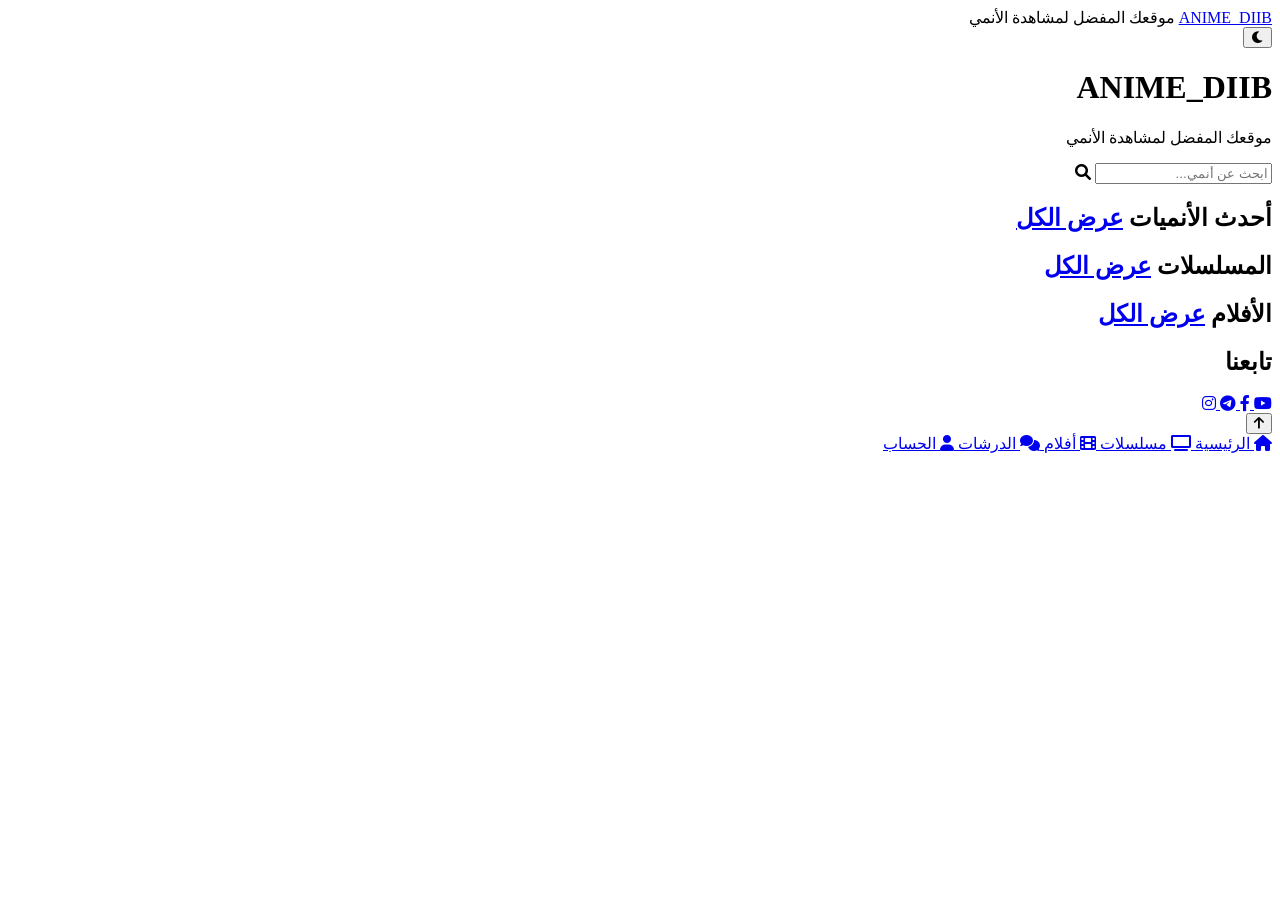
==== index.html @ 1adf1482 "Add files via upload" ====
<!DOCTYPE html>
<html lang="ar" dir="rtl">
<head>
    <meta charset="UTF-8">
    <meta name="viewport" content="width=device-width, initial-scale=1.0">
    <title>ANIME_DIIB - موقع مشاهدة الأنمي</title>
    <link rel="stylesheet" href="css/style.css">
    <link rel="stylesheet" href="https://cdnjs.cloudflare.com/ajax/libs/font-awesome/6.0.0-beta3/css/all.min.css">
</head>
<body>
    <div class="app-topbar">
        <div class="container topbar-content">
            <a href="index.html" class="topbar-logo">ANIME_DIIB</a>
            <span class="topbar-tagline">موقعك المفضل لمشاهدة الأنمي</span>
        </div>
    </div>
    <!-- الرأس -->
    <header>
        <button id="theme-toggle" class="theme-toggle" aria-label="تبديل الوضع الداكن">
            <i class="fas fa-moon"></i>
        </button>

        <div class="container header-content">
            <h1 class="logo">ANIME_DIIB</h1>
            <p class="tagline">موقعك المفضل لمشاهدة الأنمي</p>

            <div class="search-container">
                <input type="text" id="search-input" class="search-input" placeholder="ابحث عن أنمي...">
                <i class="fas fa-search search-icon"></i>
            </div>
        </div>
    </header>

    <!-- المحتوى الرئيسي -->
    <main class="container">
        <!-- قسم أحدث الأنميات -->
        <section class="section">
            <h2 class="section-title">
                أحدث الأنميات
                <a href="anime.html" class="view-all">عرض الكل</a>
            </h2>
            <div id="latest-anime-container" class="cards-grid">
                <!-- سيتم تحميل البطاقات هنا بواسطة JavaScript -->
            </div>
        </section>
        <script>
  atOptions = {
    'key' : '1b1f69de2319bea616e1d145db320f9b',
    'format' : 'iframe',
    'height' : 50,
    'width' : 320,
    'params' : {}
  };
</script>
<script src="https://www.highperformanceformat.com/1b1f69de2319bea616e1d145db320f9b/invoke.js"></script>
<script>
  atOptions = {
    'key' : 'ea9733931f39c876a9fee939534d691e',
    'format' : 'iframe',
    'height' : 50,
    'width' : 320,
    'params' : {}
  };
</script>
<script src="https://www.highperformanceformat.com/ea9733931f39c876a9fee939534d691e/invoke.js"></script>

        <!-- قسم المسلسلات -->
        <section class="section">
            <h2 class="section-title">
                المسلسلات
                <a href="anime.html" class="view-all">عرض الكل</a>
            </h2>
            <div id="series-container" class="cards-grid">
                <!-- سيتم تحميل البطاقات هنا بواسطة JavaScript -->
            </div>
        </section>

        <!-- قسم الأفلام -->
        <section class="section">
            <h2 class="section-title">
                الأفلام
                <a href="movie.html" class="view-all">عرض الكل</a>
            </h2>
            <div id="movies-container" class="cards-grid">
                <!-- سيتم تحميل البطاقات هنا بواسطة JavaScript -->
            </div>
        </section>
<script>
  atOptions = {
    'key' : '32ac467e1a57cf46821f3d30358661b9',
    'format' : 'iframe',
    'height' : 50,
    'width' : 320,
    'params' : {}
  };
</script>
<script src="https://www.highperformanceformat.com/32ac467e1a57cf46821f3d30358661b9/invoke.js"></script>
        <!-- قسم التواصل الاجتماعي -->
        <section class="section">
            <h2 class="section-title">تابعنا</h2>
             <div class="social-links">
                <a href="https://youtube.com" target="_blank" class="social-link" aria-label="يوتيوب">
                    <i class="fab fa-youtube"></i>
                </a>
                <a href="https://m.facebook.com/share/v/18ELx8HwRd/" target="_blank" class="social-link" aria-label="فيسبوك">
                    <i class="fab fa-facebook-f"></i>
                </a>
                <a href="https://telegram.org" target="_blank" class="social-link" aria-label="تيليجرام">
                    <i class="fab fa-telegram-plane"></i>
                </a>
                <a href="https://instagram.com" target="_blank" class="social-link" aria-label="انستغرام">
                    <i class="fab fa-instagram"></i>
                </a>
             </div>
        </section>
        
    </main>

    <!-- زر العودة للأعلى -->
    <button id="back-to-top" class="back-to-top" aria-label="العودة للأعلى">
        <i class="fas fa-arrow-up"></i>
    </button>

    <!-- التنقل السفلي -->
    <nav class="bottom-nav">
        <a href="index.html" class="nav-item active">
            <i class="fas fa-home nav-icon"></i>
            <span class="nav-label">الرئيسية</span>
        </a>
        <a href="anime.html" class="nav-item">
            <i class="fas fa-tv nav-icon"></i>
            <span class="nav-label">مسلسلات</span>
        </a>
        <a href="movie.html" class="nav-item">
            <i class="fas fa-film nav-icon"></i>
            <span class="nav-label">أفلام</span>
        </a>
        <a href="chats.html" class="nav-item">
            <i class="fas fa-comments nav-icon"></i>
            <span class="nav-label">الدرشات</span>
        </a>
        <a href="account.html" class="nav-item">
            <i class="fas fa-user nav-icon"></i>
            <span class="nav-label">الحساب</span>
        </a>
    </nav>

    <!-- ملفات JavaScript -->
    <script src="js/config.js"></script>
    <script src="js/firebase-init.js"></script>
    <script src="js/data.js"></script>
    <script src="js/main.js"></script>
    <script src="js/performance.js"></script>
</body>
</html>
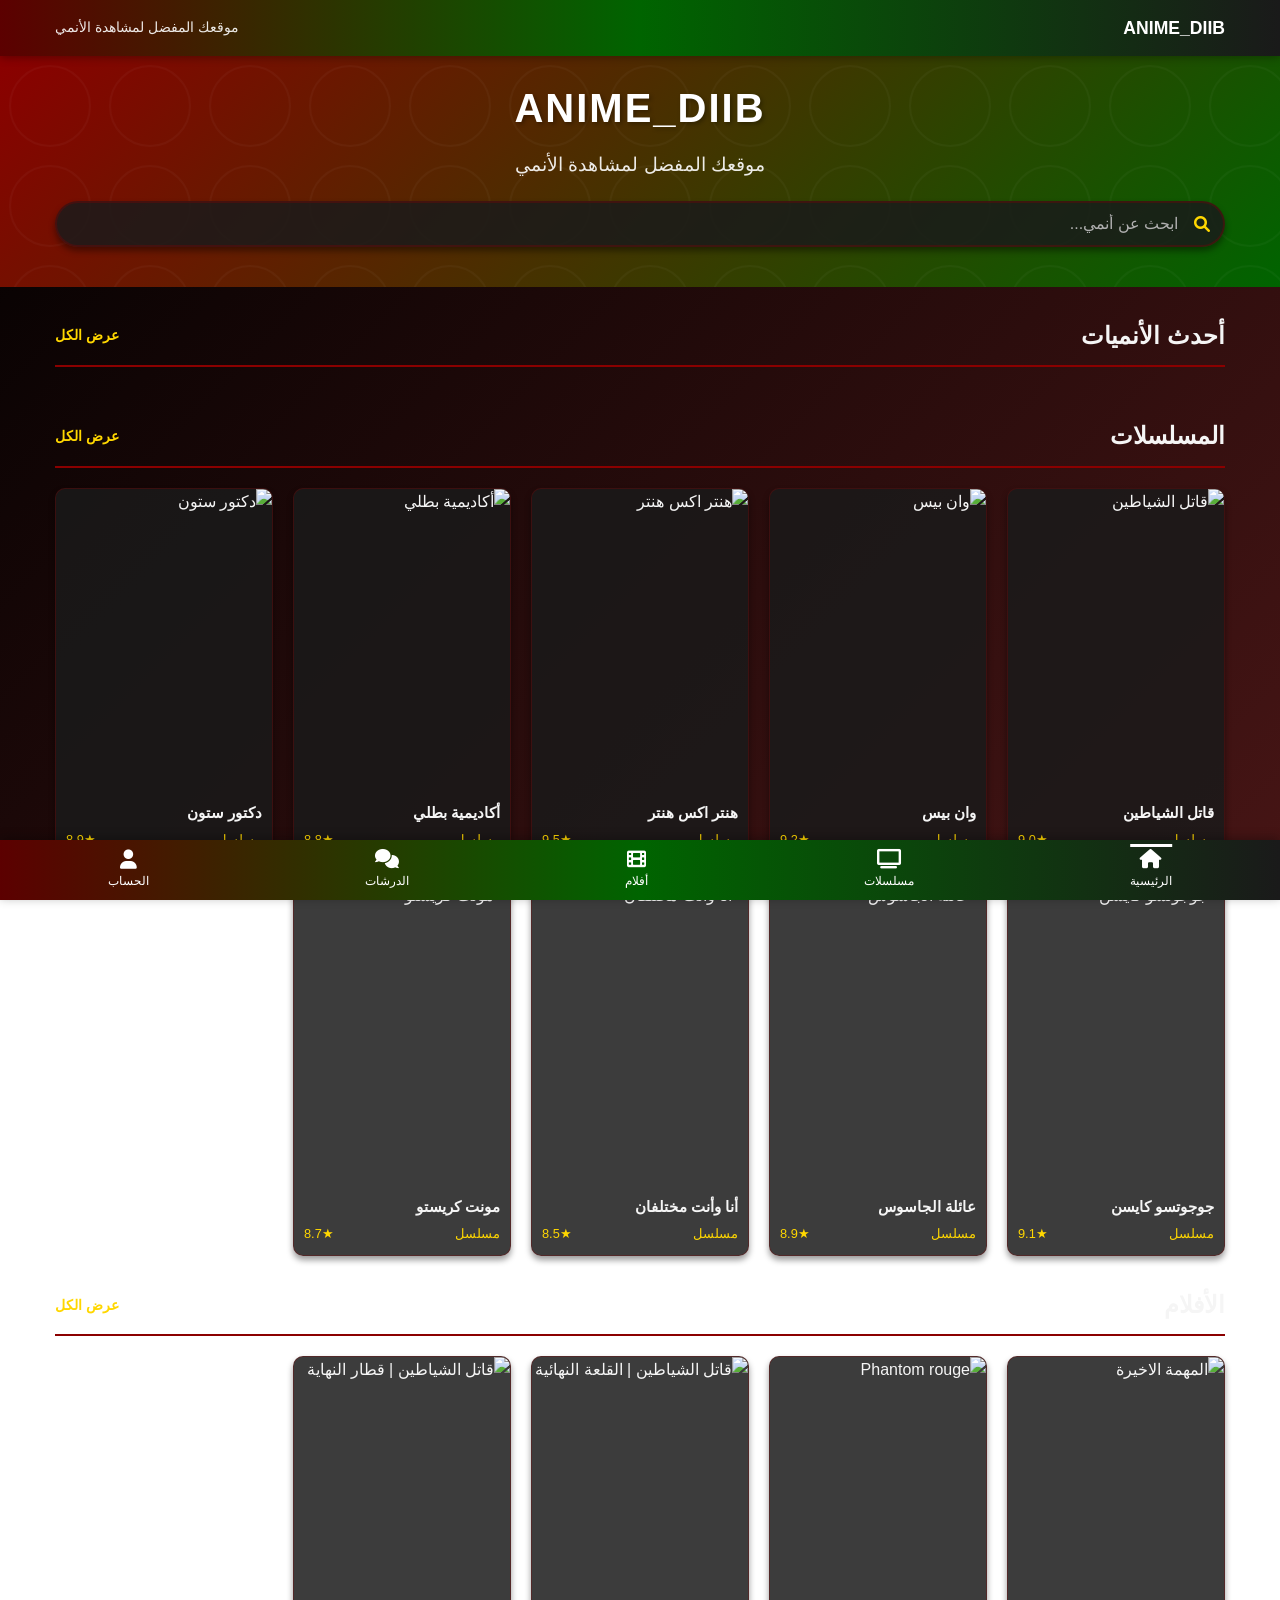
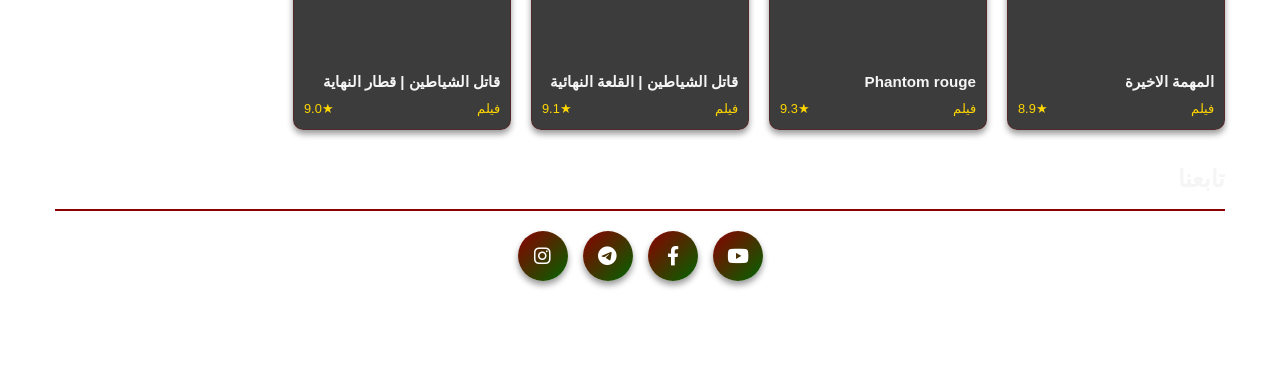
==== commit 17c7dacf: "Update index.html" ====
--- a/index.html
+++ b/index.html
@@ -4,7 +4,7 @@
     <meta charset="UTF-8">
     <meta name="viewport" content="width=device-width, initial-scale=1.0">
     <title>ANIME_DIIB - موقع مشاهدة الأنمي</title>
-    <link rel="stylesheet" href="css/style.css">
+    <link rel="stylesheet" href="style.css">
     <link rel="stylesheet" href="https://cdnjs.cloudflare.com/ajax/libs/font-awesome/6.0.0-beta3/css/all.min.css">
 </head>
 <body>
@@ -146,10 +146,11 @@
     </nav>
 
     <!-- ملفات JavaScript -->
-    <script src="js/config.js"></script>
-    <script src="js/firebase-init.js"></script>
-    <script src="js/data.js"></script>
-    <script src="js/main.js"></script>
-    <script src="js/performance.js"></script>
+    <script src="config.js"></script>
+    <script src="firebase-init.js"></script>
+    <script src="data.js"></script>
+    <script src="main.js"></script>
+    <script src="performance.js"></script>
 </body>
-</html>+
+</html>
--- a/style.css
+++ b/style.css
@@ -0,0 +1,1259 @@
+/* ==========================================
+   ANIME_DIIB - ملف الأنماط الرئيسي
+   ========================================== */
+
+/* تنسيقات المحادثة العامة */
+.public-chat-banner {
+  background: linear-gradient(135deg, var(--primary-color), var(--primary-light));
+  color: white;
+  padding: 20px;
+  margin-bottom: 20px;
+  border-radius: 12px;
+  display: flex;
+  justify-content: space-between;
+  align-items: center;
+  box-shadow: var(--shadow);
+}
+
+.public-chat-info {
+  display: flex;
+  align-items: center;
+  gap: 15px;
+  font-size: 1.2rem;
+  font-weight: bold;
+}
+
+.public-chat-info i {
+  font-size: 1.5rem;
+  animation: pulse 2s infinite;
+}
+
+@keyframes pulse {
+  0%, 100% { transform: scale(1); opacity: 1; }
+  50% { transform: scale(1.1); opacity: 0.8; }
+}
+
+@keyframes gradientShift {
+  0% { background-position: 0% 50%; }
+  50% { background-position: 100% 50%; }
+  100% { background-position: 0% 50%; }
+}
+
+.join-public-chat {
+  background: linear-gradient(135deg, var(--primary-color), var(--secondary-color));
+  color: var(--text-light);
+  padding: 10px 20px;
+  border: none;
+  border-radius: 8px;
+  font-weight: bold;
+  cursor: pointer;
+  transition: var(--transition);
+  box-shadow: var(--shadow);
+}
+
+.join-public-chat:hover {
+  transform: translateY(-2px);
+  box-shadow: var(--shadow-hover);
+}
+
+/* تنسيقات رسائل المحادثة العامة */
+.message-header {
+  display: flex;
+  align-items: center;
+  gap: 8px;
+  margin-bottom: 4px;
+}
+
+.message-avatar {
+  width: 32px;
+  height: 32px;
+  border-radius: 50%;
+  cursor: pointer;
+  transition: transform 0.2s;
+  object-fit: cover;
+  border: 2px solid var(--primary-color);
+}
+
+.message-avatar:hover {
+  transform: scale(1.1);
+}
+
+.message-author {
+  font-size: 0.85rem;
+  color: var(--primary-light);
+  font-weight: bold;
+  margin-bottom: 5px;
+  padding: 0 10px;
+}
+
+.message-text {
+  padding: 10px;
+  border-radius: 8px;
+  background: var(--card-bg);
+  border: 1px solid var(--desc-border);
+  box-shadow: var(--shadow);
+  color: var(--text-color);
+}
+
+.message.me .message-author {
+  color: var(--accent-color);
+}
+
+.message.you .message-text {
+  background: var(--card-bg);
+  border: 1px solid var(--desc-border);
+}
+
+.message.me .message-text {
+  background: linear-gradient(135deg, var(--primary-color), var(--primary-light));
+  color: var(--text-light);
+  border-color: var(--primary-color);
+}
+
+.message.you .message-header {
+  flex-direction: row;
+}
+
+.message.me .message-header {
+  flex-direction: row-reverse;
+}
+
+/* تنسيقات عناصر الأصدقاء القابلة للنقر */
+.friend-item {
+  transition: var(--transition);
+  border-radius: 8px;
+  padding: 10px;
+  margin-bottom: 10px;
+}
+
+.friend-item:hover {
+  background: var(--desc-bg);
+  transform: translateX(-5px);
+  box-shadow: var(--shadow);
+}
+
+.friend-item:active {
+  transform: translateX(-3px);
+}
+
+/* تنسيقات تبويبات المصادقة */
+.auth-tabs {
+  display: flex;
+  gap: 10px;
+  margin-bottom: 20px;
+  border-bottom: 2px solid var(--desc-border);
+}
+
+.auth-tab {
+  flex: 1;
+  padding: 10px;
+  background: none;
+  border: none;
+  cursor: pointer;
+  font-size: 16px;
+  color: var(--text-color);
+  transition: var(--transition);
+  border-bottom: 3px solid transparent;
+  margin-bottom: -2px;
+}
+
+.auth-tab:hover {
+  color: var(--primary-color);
+}
+
+.auth-tab.active {
+  color: var(--primary-color);
+  border-bottom-color: var(--primary-color);
+  font-weight: bold;
+}
+
+/* المتغيرات الأساسية للألوان */
+:root {
+  /* درجات الأحمر */
+  --primary-color: #8B0000; /* أحمر داكن */
+  --primary-light: #A52A2A;
+  --primary-dark: #5C0000;
+  
+  /* درجات الأخضر */
+  --secondary-color: #006400; /* أخضر داكن */
+  --secondary-light: #228B22;
+  --secondary-dark: #004400;
+
+  /* درجات الأصفر */
+  --accent-color: #FFD700; /* أصفر ذهبي */
+  --accent-light: #FFEB3B;
+  --accent-dark: #FFA500;
+  
+  /* درجات الأسود */
+  --dark-color: #1a1a1a;
+  --dark-light: #2d2d2d;
+  --dark-medium: #404040;
+  
+  --text-color: #f5f5f5;
+  --text-light: #ffffff;
+  --text-muted: #b0b0b0;
+  
+  /* خلفيات بتدرجات من الأحمر والأخضر والأصفر */
+  --bg-color: linear-gradient(135deg,  #000000 0%, #471515 25%,  #4e2828 50%, #2b381e 75%,  #2a2525 100%);
+  --bg-solid: var(--primary-dark);
+  --card-bg: rgba(26, 26, 26, 0.85);
+  --card-bg-hover: rgba(45, 45, 45, 0.9);
+  --desc-bg: rgba(45, 26, 26, 0.9);
+  --desc-border: rgba(139, 0, 0, 0.3);
+  
+  --shadow: 0 4px 6px rgba(0, 0, 0, 0.4);
+  --shadow-hover: 0 8px 12px rgba(0, 0, 0, 0.5);
+  --transition: all 0.3s ease;
+  --nav-height: 60px;
+  --topbar-height: 56px;
+}
+
+/* الوضع الداكن */
+[data-theme="dark"] {
+  --text-color: #f5f5f5;
+  --text-light: #ffffff;
+  --text-muted: #b0b0b0;
+  --bg-color: linear-gradient(135deg, var(--primary-dark) 0%, var(--primary-color) 25%, var(--secondary-color) 50%, #FFD700 75%, var(--primary-dark) 100%);
+  --bg-solid: var(--primary-dark);
+  --card-bg: rgba(20, 20, 20, 0.9);
+  --card-bg-hover: rgba(30, 30, 30, 0.95);
+  --desc-bg: rgba(30, 15, 15, 0.9);
+  --desc-border: rgba(139, 0, 0, 0.4);
+  --shadow: 0 4px 8px rgba(0, 0, 0, 0.6);
+  --shadow-hover: 0 8px 16px rgba(0, 0, 0, 0.7);
+}
+
+/* تنسيقات عامة */
+* {
+  margin: 0;
+  padding: 0;
+  box-sizing: border-box;
+}
+
+body {
+  font-family: 'Segoe UI', Tahoma, Geneva, Verdana, sans-serif;
+  background: var(--bg-color);
+  background-attachment: fixed;
+  background-size: 400% 400%;
+  animation: gradientShift 15s ease infinite;
+  color: var(--text-color);
+  line-height: 1.6;
+  transition: var(--transition);
+  padding-bottom: var(--nav-height); /* مسافة للتنقل السفلي */
+  padding-top: var(--topbar-height); /* مساحة للشريط العلوي الثابت */
+}
+
+.container {
+  max-width: 1200px;
+  margin: 0 auto;
+  padding: 0 15px;
+}
+
+a {
+  text-decoration: none;
+  color: inherit;
+  transition: var(--transition);
+}
+
+ul {
+  list-style: none;
+}
+
+img {
+  max-width: 100%;
+  height: auto;
+  display: block;
+}
+
+/* الرأس */
+header {
+  background: linear-gradient(135deg, var(--primary-color), var(--secondary-color));
+  color: var(--text-light);
+  padding: 20px 0;
+  position: relative;
+  overflow: hidden;
+}
+
+header::before {
+  content: '';
+  position: absolute;
+  top: 0;
+  left: 0;
+  right: 0;
+  bottom: 0;
+  background: url('data:image/svg+xml;utf8,<svg xmlns="http://www.w3.org/2000/svg" width="100" height="100" viewBox="0 0 100 100"><rect width="100" height="100" fill="none"/><circle cx="50" cy="50" r="40" stroke="rgba(255,255,255,0.1)" stroke-width="2" fill="none"/></svg>');
+  background-size: 100px 100px;
+  opacity: 0.3;
+  pointer-events: none;
+}
+
+.header-content {
+  position: relative;
+  z-index: 1;
+  text-align: center;
+}
+
+.logo {
+  font-size: 2.5rem;
+  font-weight: bold;
+  margin-bottom: 10px;
+  text-transform: uppercase;
+  letter-spacing: 2px;
+  text-shadow: 2px 2px 4px rgba(0, 0, 0, 0.3);
+}
+
+.tagline {
+  font-size: 1.2rem;
+  opacity: 0.9;
+}
+
+/* شريط البحث */
+.search-container {
+  margin: 20px 0;
+  position: relative;
+}
+
+.search-input {
+  width: 100%;
+  padding: 12px 45px 12px 15px;
+  border: 2px solid var(--desc-border);
+  border-radius: 25px;
+  background: var(--card-bg);
+  color: var(--text-color);
+  font-size: 1rem;
+  box-shadow: var(--shadow);
+  transition: var(--transition);
+}
+
+.search-input:focus {
+  outline: none;
+  border-color: var(--primary-color);
+  box-shadow: 0 2px 15px rgba(139, 0, 0, 0.3);
+}
+
+.search-input::placeholder {
+  color: var(--text-muted);
+}
+
+.search-icon {
+  position: absolute;
+  right: 15px;
+  top: 50%;
+  transform: translateY(-50%);
+  color: var(--accent-color);
+}
+
+/* الأقسام */
+.section {
+  margin: 30px 0;
+}
+
+.section-title {
+  font-size: 1.5rem;
+  margin-bottom: 20px;
+  padding-bottom: 10px;
+  border-bottom: 2px solid var(--primary-color);
+  display: flex;
+  justify-content: space-between;
+  align-items: center;
+}
+
+.view-all {
+  font-size: 0.9rem;
+  color: var(--accent-color);
+}
+
+/* البطاقات */
+.cards-grid {
+  display: grid;
+  grid-template-columns: repeat(auto-fill, minmax(150px, 1fr));
+  gap: 15px;
+}
+
+.anime-card {
+  background: var(--card-bg);
+  border: 1px solid var(--desc-border);
+  border-radius: 10px;
+  overflow: hidden;
+  box-shadow: var(--shadow);
+  transition: var(--transition);
+  cursor: pointer;
+  position: relative;
+}
+
+.anime-card::before {
+  content: '';
+  position: absolute;
+  top: 0;
+  left: 0;
+  right: 0;
+  height: 3px;
+  background: linear-gradient(90deg, var(--primary-color), var(--secondary-color));
+  opacity: 0;
+  transition: var(--transition);
+}
+
+.anime-card:hover {
+  transform: translateY(-5px);
+  box-shadow: var(--shadow-hover);
+  background: var(--card-bg-hover);
+}
+
+.anime-card:hover::before {
+  opacity: 1;
+}
+
+.anime-cover {
+  position: relative;
+  padding-top: 140%; /* نسبة العرض للارتفاع */
+  overflow: hidden;
+}
+
+.anime-cover img {
+  position: absolute;
+  top: 0;
+  left: 0;
+  width: 100%;
+  height: 100%;
+  object-fit: cover;
+  transition: var(--transition);
+}
+
+.anime-card:hover .anime-cover img {
+  transform: scale(1.05);
+}
+
+.anime-info {
+  padding: 10px;
+}
+
+.anime-title {
+  font-size: 0.95rem;
+  margin-bottom: 5px;
+  white-space: nowrap;
+  overflow: hidden;
+  text-overflow: ellipsis;
+}
+
+.anime-meta {
+  display: flex;
+  justify-content: space-between;
+  font-size: 0.8rem;
+  color: var(--accent-color);
+}
+
+.anime-rating {
+  display: flex;
+  align-items: center;
+}
+
+.anime-rating::before {
+  content: '★';
+  margin-right: 3px;
+}
+
+/* صفحة التفاصيل */
+.details-header {
+  position: relative;
+  min-height: 180px;
+  height: auto;
+  overflow: visible;
+  padding: 12px 0 18px;
+  background-size: cover;
+}
+
+/* زر الرجوع */
+.back-button {
+  position: absolute;
+  top: 20px;
+  right: 20px;
+  width: 40px;
+  height: 40px;
+  background-color: rgba(255, 255, 255, 0.2);
+  color: var(--text-light);
+  border: none;
+  border-radius: 50%;
+  cursor: pointer;
+  display: flex;
+  align-items: center;
+  justify-content: center;
+  z-index: 40;
+  transition: var(--transition);
+}
+
+.back-button:hover {
+  background-color: rgba(255, 255, 255, 0.3);
+  transform: translateX(-5px);
+}
+
+.details-background {
+  position: absolute;
+  top: 0;
+  left: 0;
+  width: 100%;
+  height: 100%;
+  object-fit: cover;
+  filter: brightness(0.5);
+  pointer-events: none;
+  z-index: 0;
+}
+
+.details-content {
+  position: relative;
+  z-index: 2;
+  padding: 20px;
+  display: flex;
+  flex-direction: column;
+  align-items: center;
+  text-align: center;
+  color: var(--text-light);
+}
+
+.details-info {
+  width: 100%;
+  box-sizing: border-box;
+}
+
+.details-cover {
+  width: 150px;
+  height: 220px;
+  border-radius: 10px;
+  box-shadow: 0 5px 15px rgba(0, 0, 0, 0.3);
+  margin-bottom: 15px;
+}
+
+.details-title {
+  font-size: 1.8rem;
+  margin-bottom: 10px;
+}
+
+.details-meta {
+  display: flex;
+  gap: 15px;
+  margin-bottom: 15px;
+  justify-content: center;
+  align-items: center;
+  flex-wrap: wrap;
+}
+
+.details-genre {
+  display: flex;
+  flex-wrap: wrap;
+  justify-content: center;
+  gap: 8px;
+  margin-bottom: 15px;
+}
+
+.genre-tag {
+  background-color: rgba(255, 255, 255, 0.2);
+  padding: 4px 10px;
+  border-radius: 15px;
+  font-size: 0.85rem;
+}
+
+.details-description {
+  max-width: 820px;
+  margin: 12px auto 20px;
+  line-height: 1.7;
+  color: var(--text-color);
+  text-align: center;
+  background-color: var(--desc-bg);
+  border: 1px solid var(--desc-border);
+  padding: 12px 16px;
+  border-radius: 10px;
+  box-shadow: 0 6px 18px rgba(0,0,0,0.06);
+}
+
+/* قائمة الحلقات */
+.episodes-container {
+  padding: 20px;
+}
+
+.episodes-grid {
+  display: grid;
+  grid-template-columns: repeat(auto-fill, minmax(120px, 1fr));
+  gap: 10px;
+}
+
+.episode-card {
+  background: var(--card-bg);
+  border: 1px solid var(--desc-border);
+  border-radius: 8px;
+  overflow: hidden;
+  box-shadow: var(--shadow);
+  transition: var(--transition);
+  cursor: pointer;
+  text-align: center;
+  padding: 15px 10px;
+  position: relative;
+}
+
+.episode-card::before {
+  content: '';
+  position: absolute;
+  top: 0;
+  left: 0;
+  right: 0;
+  height: 2px;
+  background: linear-gradient(90deg, var(--secondary-color), var(--primary-color));
+  opacity: 0;
+  transition: var(--transition);
+}
+
+.episode-card:hover {
+  transform: translateY(-3px);
+  box-shadow: var(--shadow-hover);
+  background: var(--card-bg-hover);
+}
+
+.episode-card:hover::before {
+  opacity: 1;
+}
+
+.episode-number {
+  display: block;
+  font-size: 1.2rem;
+  font-weight: bold;
+  color: var(--accent-color);
+  margin-bottom: 5px;
+}
+
+.episode-title {
+  font-size: 0.85rem;
+}
+
+/* صفحة المشاهدة */
+.watch-container {
+  padding: 20px;
+}
+
+.video-wrapper {
+  position: relative;
+  padding-bottom: 56.25%; /* نسبة العرض للارتفاع 16:9 */
+  height: 0;
+  overflow: hidden;
+  background-color: #000;
+  border-radius: 10px;
+  box-shadow: 0 5px 15px rgba(0, 0, 0, 0.2);
+  margin-bottom: 20px;
+}
+
+/* ----- درشات ونافذة تسجيل الدخول ----- */
+.modal {
+  position: fixed;
+  inset: 0;
+  display: none;
+  align-items: center;
+  justify-content: center;
+  background: rgba(0,0,0,0.7);
+  z-index: 1000;
+  padding: 20px;
+}
+.modal[aria-hidden="false"] { display: flex; }
+.modal-content {
+  background: var(--card-bg);
+  border: 1px solid var(--desc-border);
+  color: var(--text-color);
+  width: 380px;
+  max-width: 100%;
+  border-radius: 12px;
+  padding: 18px;
+  box-shadow: var(--shadow-hover);
+  text-align: center;
+}
+.modal-content h3 { margin-bottom: 12px; }
+.modal-content label { display:block; text-align:right; margin:8px 0 4px; font-size:0.95rem; }
+.modal-content input { width:100%; padding:10px; border-radius:8px; border:1px solid var(--desc-border); margin-bottom:8px; }
+.btn { background: linear-gradient(135deg, var(--primary-color), var(--primary-light)); color: var(--text-light); border: none; padding: 10px 14px; border-radius: 10px; cursor: pointer; transition: var(--transition); box-shadow: var(--shadow); }
+.btn:hover { transform: translateY(-2px); box-shadow: var(--shadow-hover); }
+.btn.ghost { background: transparent; border: 1px solid var(--desc-border); color: var(--text-color); }
+
+/* Tabs */
+.tabs { display:flex; gap:8px; margin-bottom:12px; }
+.tab { flex:1; padding:10px 12px; border-radius:10px; background: var(--card-bg); border:1px solid var(--desc-border); cursor:pointer; text-align:center; transition: var(--transition); }
+.tab:hover { background: var(--card-bg-hover); }
+.tab.active { background: linear-gradient(135deg, var(--primary-color), var(--secondary-color)); color: var(--text-light); border-color: transparent; }
+
+.messages-list, .friends-list { display:flex; flex-direction:column; gap:10px; }
+.friend-item, .chat-item { display:flex; gap:12px; align-items:center; padding:10px; background: var(--card-bg); border:1px solid var(--desc-border); border-radius:10px; box-shadow: var(--shadow); cursor:pointer; transition: var(--transition); }
+.friend-item:hover, .chat-item:hover { background: var(--card-bg-hover); box-shadow: var(--shadow-hover); }
+.friend-avatar { width:56px; height:56px; border-radius:50%; object-fit:cover; }
+.friend-meta { flex:1; display:flex; justify-content:space-between; align-items:center; gap:10px; }
+.friend-meta strong { display:block; }
+.friend-actions .btn { padding:6px 10px; font-size:0.9rem; }
+.last-msg { font-size:0.85rem; color:var(--text-color); opacity:0.8; }
+
+/* Profile card */
+.profile-card { 
+  text-align:center; 
+  padding:20px; 
+  background:var(--card-bg); 
+  border-radius:12px; 
+  box-shadow:var(--shadow);
+  margin-bottom: 20px;
+}
+
+.profile-avatar { 
+  width:120px; 
+  height:120px; 
+  border-radius:50%; 
+  object-fit:cover; 
+  margin:0 auto 12px;
+  border: 4px solid var(--primary-color);
+  transition: transform 0.3s;
+}
+
+.profile-avatar:hover {
+  transform: scale(1.05);
+}
+
+.account-email {
+  color: var(--desc-color);
+  font-size: 0.95rem;
+  margin-bottom: 20px;
+}
+
+.account-stats {
+  display: flex;
+  justify-content: center;
+  gap: 30px;
+  margin-bottom: 24px;
+  padding: 16px;
+  background: var(--bg-color);
+  border-radius: 12px;
+}
+
+.stat-item {
+  display: flex;
+  flex-direction: column;
+  align-items: center;
+  gap: 8px;
+}
+
+.stat-item i {
+  font-size: 1.5rem;
+  color: var(--accent-color);
+}
+
+.stat-item span {
+  font-size: 0.9rem;
+  color: var(--desc-color);
+}
+
+.account-footer {
+  margin-top: 30px;
+  text-align: center;
+}
+
+.btn.primary {
+  background: var(--primary-color);
+  color: var(--text-light);
+}
+
+.btn.danger {
+  background: #ff4757;
+  color: white;
+  opacity: 0.7;
+  transition: all 0.3s;
+}
+
+.btn.danger:hover {
+  opacity: 1;
+  transform: translateY(-2px);
+}
+
+/* Chatroom layout */
+.chatroom-container { display:flex; flex-direction:column; height: calc(100vh - var(--topbar-height) - var(--nav-height) - 40px); gap:10px; }
+.messages-window { flex:1; overflow:auto; padding:12px; display:flex; flex-direction:column; gap:8px; }
+.message { max-width:70%; padding:10px; border-radius:12px; background:var(--card-bg); border:1px solid var(--desc-border); box-shadow:var(--shadow); margin-bottom:12px; }
+.message.me { margin-left:auto; background: linear-gradient(135deg, var(--primary-color), var(--primary-light)); color:var(--text-light); border-color: var(--primary-color); }
+.message.you { margin-right:auto; background:var(--card-bg); border:1px solid var(--desc-border); }
+
+.input-row { display:flex; gap:8px; padding:8px; align-items:center; background: var(--card-bg); border-radius:12px; border:1px solid var(--desc-border); }
+.message-input { flex:1; padding:10px; border-radius:20px; border:1px solid var(--desc-border); background: var(--bg-solid); color: var(--text-color); }
+.send-btn { padding:10px 12px; border-radius:12px; background: linear-gradient(135deg, var(--primary-color), var(--secondary-color)); color: var(--text-light); border:none; }
+
+/* small screens */
+@media (max-width:600px) {
+  .modal-content { width: 100%; }
+  .friend-avatar { width:48px; height:48px; }
+  .profile-avatar { width:96px; height:96px; }
+}
+.video-wrapper video {
+  position: absolute;
+  top: 0;
+  left: 0;
+  width: 100%;
+  height: 100%;
+}
+
+.video-info {
+  background: var(--card-bg);
+  border: 1px solid var(--desc-border);
+  border-radius: 10px;
+  padding: 15px;
+  box-shadow: var(--shadow);
+  margin-bottom: 20px;
+  transition: var(--transition);
+}
+
+.video-info:hover {
+  box-shadow: var(--shadow-hover);
+}
+
+.video-title {
+  font-size: 1.3rem;
+  margin-bottom: 10px;
+}
+
+.video-actions {
+  display: flex;
+  gap: 10px;
+  margin-top: 15px;
+}
+
+.action-btn {
+  background: linear-gradient(135deg, var(--primary-color), var(--secondary-color));
+  color: var(--text-light);
+  border: none;
+  padding: 8px 15px;
+  border-radius: 5px;
+  cursor: pointer;
+  transition: var(--transition);
+  box-shadow: var(--shadow);
+}
+
+.action-btn:hover {
+  transform: translateY(-2px);
+  box-shadow: var(--shadow-hover);
+}
+
+/* قائمة الحلقات الجانبية */
+.episodes-sidebar {
+  background: var(--card-bg);
+  border: 1px solid var(--desc-border);
+  border-radius: 10px;
+  padding: 15px;
+  box-shadow: var(--shadow);
+  transition: var(--transition);
+}
+
+.episodes-sidebar:hover {
+  box-shadow: var(--shadow-hover);
+}
+
+.episodes-list {
+  max-height: 300px;
+  overflow-y: auto;
+}
+
+.episode-item {
+  padding: 10px;
+  border-bottom: 1px solid var(--desc-border);
+  cursor: pointer;
+  transition: var(--transition);
+  display: flex;
+  align-items: center;
+  border-radius: 5px;
+}
+
+.episode-item:hover {
+  background: var(--card-bg-hover);
+  transform: translateX(-3px);
+}
+
+.episode-item.active {
+  background: linear-gradient(135deg, rgba(139, 0, 0, 0.2), rgba(0, 100, 0, 0.2));
+  border-right: 3px solid var(--primary-color);
+}
+
+.episode-number-small {
+  display: inline-block;
+  width: 30px;
+  height: 30px;
+  line-height: 30px;
+  text-align: center;
+  background: linear-gradient(135deg, var(--primary-color), var(--secondary-color));
+  color: var(--text-light);
+  border-radius: 50%;
+  margin-right: 10px;
+  box-shadow: var(--shadow);
+}
+
+.episode-title-small {
+  flex: 1;
+}
+
+/* الروابط الاجتماعية */
+.social-links {
+  display: flex;
+  justify-content: center;
+  gap: 15px;
+  margin: 20px 0;
+}
+
+.social-link {
+  display: flex;
+  align-items: center;
+  justify-content: center;
+  width: 50px;
+  height: 50px;
+  border-radius: 50%;
+  background: linear-gradient(135deg, var(--primary-color), var(--secondary-color));
+  color: var(--text-light);
+  font-size: 1.2rem;
+  transition: var(--transition);
+  text-decoration: none;
+  box-shadow: var(--shadow);
+}
+
+.social-link:hover {
+  transform: translateY(-5px) scale(1.1);
+  box-shadow: var(--shadow-hover);
+}
+
+/* زر العودة للأعلى */
+.back-to-top {
+  position: fixed;
+  bottom: 80px;
+  right: 20px;
+  width: 40px;
+  height: 40px;
+  background: linear-gradient(135deg, var(--primary-color), var(--secondary-color));
+  color: var(--text-light);
+  border: none;
+  border-radius: 50%;
+  cursor: pointer;
+  display: flex;
+  align-items: center;
+  justify-content: center;
+  box-shadow: var(--shadow);
+  opacity: 0;
+  visibility: hidden;
+  transition: var(--transition);
+  z-index: 99;
+}
+
+.back-to-top.visible {
+  opacity: 1;
+  visibility: visible;
+}
+
+.back-to-top:hover {
+  transform: translateY(-3px) scale(1.1);
+  box-shadow: var(--shadow-hover);
+}
+
+/* التنقل السفلي */
+.bottom-nav {
+  position: fixed;
+  bottom: 0;
+  left: 0;
+  width: 100%;
+  height: var(--nav-height);
+  background: linear-gradient(90deg, var(--primary-dark) 0%, var(--secondary-color) 50%, var(--dark-color) 100%);
+  box-shadow: 0 -2px 10px rgba(0, 0, 0, 0.3);
+  display: flex;
+  justify-content: space-around;
+  align-items: center;
+  z-index: 200;
+}
+
+.nav-item {
+  display: flex;
+  flex-direction: column;
+  align-items: center;
+  justify-content: center;
+  color: var(--text-light);
+  padding: 5px;
+  transition: var(--transition);
+  position: relative;
+}
+
+.nav-item::before {
+  content: '';
+  position: absolute;
+  top: 0;
+  left: 50%;
+  transform: translateX(-50%);
+  width: 0;
+  height: 3px;
+  background: var(--text-light);
+  transition: var(--transition);
+}
+
+.nav-item:hover {
+  color: var(--text-light);
+  opacity: 1;
+  transform: translateY(-2px);
+}
+
+.nav-item:hover::before {
+  width: 60%;
+}
+
+.nav-item.active {
+  color: var(--text-light);
+}
+
+.nav-item.active::before {
+  width: 80%;
+}
+
+.nav-icon {
+  font-size: 1.2rem;
+  margin-bottom: 3px;
+}
+
+.nav-label {
+  font-size: 0.75rem;
+}
+
+/* تبديل الوضع الداكن */
+.theme-toggle {
+  position: absolute;
+  top: 20px;
+  right: 20px;
+  left: auto;
+  background: rgba(255, 255, 255, 0.15);
+  color: var(--text-light);
+  border: 1px solid rgba(255, 255, 255, 0.3);
+  border-radius: 50%;
+  width: 40px;
+  height: 40px;
+  z-index: 40;
+  cursor: pointer;
+  display: flex;
+  align-items: center;
+  justify-content: center;
+  transition: var(--transition);
+  box-shadow: var(--shadow);
+}
+
+.theme-toggle:hover {
+  background: rgba(255, 255, 255, 0.25);
+  transform: rotate(180deg);
+  box-shadow: var(--shadow-hover);
+}
+
+
+
+/* في صفحة التفاصيل: نضع زر الوضع قليلاً إلى اليسار حتى لا يتداخل مع زر العودة */
+.details-header .theme-toggle {
+  right: 70px;
+}
+
+/* استجابة للشاشات الكبيرة */
+@media (min-width: 768px) {
+  .cards-grid {
+    grid-template-columns: repeat(auto-fill, minmax(180px, 1fr));
+    gap: 20px;
+  }
+
+  .details-content {
+    flex-direction: row;
+    text-align: left;
+    align-items: flex-start;
+  }
+
+  .details-info {
+    width: calc(100% - 190px);
+    padding-left: 20px;
+  }
+  .details-cover {
+    margin-right: 30px;
+    margin-bottom: 0;
+  }
+
+  .details-title {
+    font-size: 2.2rem;
+  }
+
+  .details-genre {
+    justify-content: flex-start;
+  }
+
+  .episodes-grid {
+    grid-template-columns: repeat(auto-fill, minmax(150px, 1fr));
+  }
+
+  .watch-container {
+    display: grid;
+    grid-template-columns: 2fr 1fr;
+    gap: 20px;
+  }
+
+  .video-wrapper {
+    margin-bottom: 0;
+  }
+}
+
+/* تحسين تنسيق صفحة التفاصيل على الشاشات الصغيرة */
+@media (max-width: 767px) {
+  .details-header {
+    padding: 12px 8px 20px;
+    min-height: 160px;
+  }
+
+  .details-content {
+    padding: 10px;
+    text-align: center;
+  }
+
+  .details-cover {
+    width: 110px;
+    height: 165px;
+    margin-bottom: 12px;
+  }
+
+  .details-title {
+    font-size: 1.4rem;
+    margin-top: 6px;
+  }
+
+  .details-meta {
+    gap: 8px;
+    font-size: 0.85rem;
+  }
+
+  .details-description {
+    padding: 10px 12px;
+    font-size: 0.95rem;
+    text-align: center;
+    max-width: 96%;
+  }
+}
+
+/* تحسين أزرار الرجوع والوضع على الشاشات الصغيرة */
+@media (max-width: 480px) {
+  .back-button, .theme-toggle {
+    width: 48px;
+    height: 48px;
+  }
+
+  /* في صفحة التفاصيل نزح زر الوضع قليلاً أكثر لعدم التداخل */
+  .details-header .theme-toggle {
+    right: 90px;
+  }
+
+  .back-button {
+    right: 16px;
+    top: 16px;
+  }
+}
+
+/* تأثيرات التحميل */
+.lazy-load {
+  opacity: 0;
+  transition: opacity 0.3s;
+}
+
+.lazy-load.loaded {
+  opacity: 1;
+}
+
+/* رسالة التحميل */
+.loading {
+  text-align: center;
+  padding: 40px 20px;
+  color: var(--text-color);
+}
+
+.loading::after {
+  content: '';
+  display: block;
+  width: 40px;
+  height: 40px;
+  margin: 20px auto 0;
+  border: 4px solid rgba(139, 0, 0, 0.1);
+  border-top-color: var(--primary-color);
+  border-radius: 50%;
+  animation: spin 1s linear infinite;
+}
+
+@keyframes spin {
+  to {
+    transform: rotate(360deg);
+  }
+}
+
+/* رسالة الخطأ */
+.error-message {
+  text-align: center;
+  padding: 40px 20px;
+  color: var(--accent-color);
+}
+
+/* فلتر التصنيفات */
+.genre-filter {
+  display: flex;
+  flex-wrap: wrap;
+  gap: 10px;
+  margin-bottom: 20px;
+}
+
+.filter-btn {
+  background: var(--card-bg);
+  border: 1px solid var(--desc-border);
+  color: var(--text-color);
+  padding: 6px 15px;
+  border-radius: 20px;
+  cursor: pointer;
+  transition: var(--transition);
+  font-size: 0.85rem;
+  box-shadow: var(--shadow);
+}
+
+.filter-btn:hover {
+  background: var(--card-bg-hover);
+  transform: translateY(-2px);
+  box-shadow: var(--shadow-hover);
+}
+
+.filter-btn.active {
+  background: linear-gradient(135deg, var(--primary-color), var(--secondary-color));
+  color: var(--text-light);
+  border-color: transparent;
+}
+
+
+
+
+/* الشريط العلوي الثابت */
+.app-topbar {
+  position: fixed;
+  top: 0;
+  left: 0;
+  right: 0;
+  height: var(--topbar-height);
+  background: linear-gradient(90deg, var(--primary-dark) 0%, var(--secondary-color) 50%, var(--dark-color) 100%);
+  display: flex;
+  align-items: center;
+  z-index: 250;
+  box-shadow: 0 2px 8px rgba(0,0,0,0.3);
+}
+
+.app-topbar .topbar-content {
+  display: flex;
+  align-items: center;
+  justify-content: space-between;
+  width: 100%;
+}
+
+.topbar-logo {
+  font-size: 1.1rem;
+  font-weight: 700;
+  color: #ffffff;
+  text-decoration: none;
+}
+
+.topbar-tagline {
+  font-size: 0.9rem;
+  color: rgba(255,255,255,0.95);
+  opacity: 0.95;
+}
+
+/* TEMP: اخفاء زر الوضع الداكن مؤقتاً */
+.theme-toggle {
+  display: none !important;
+}
